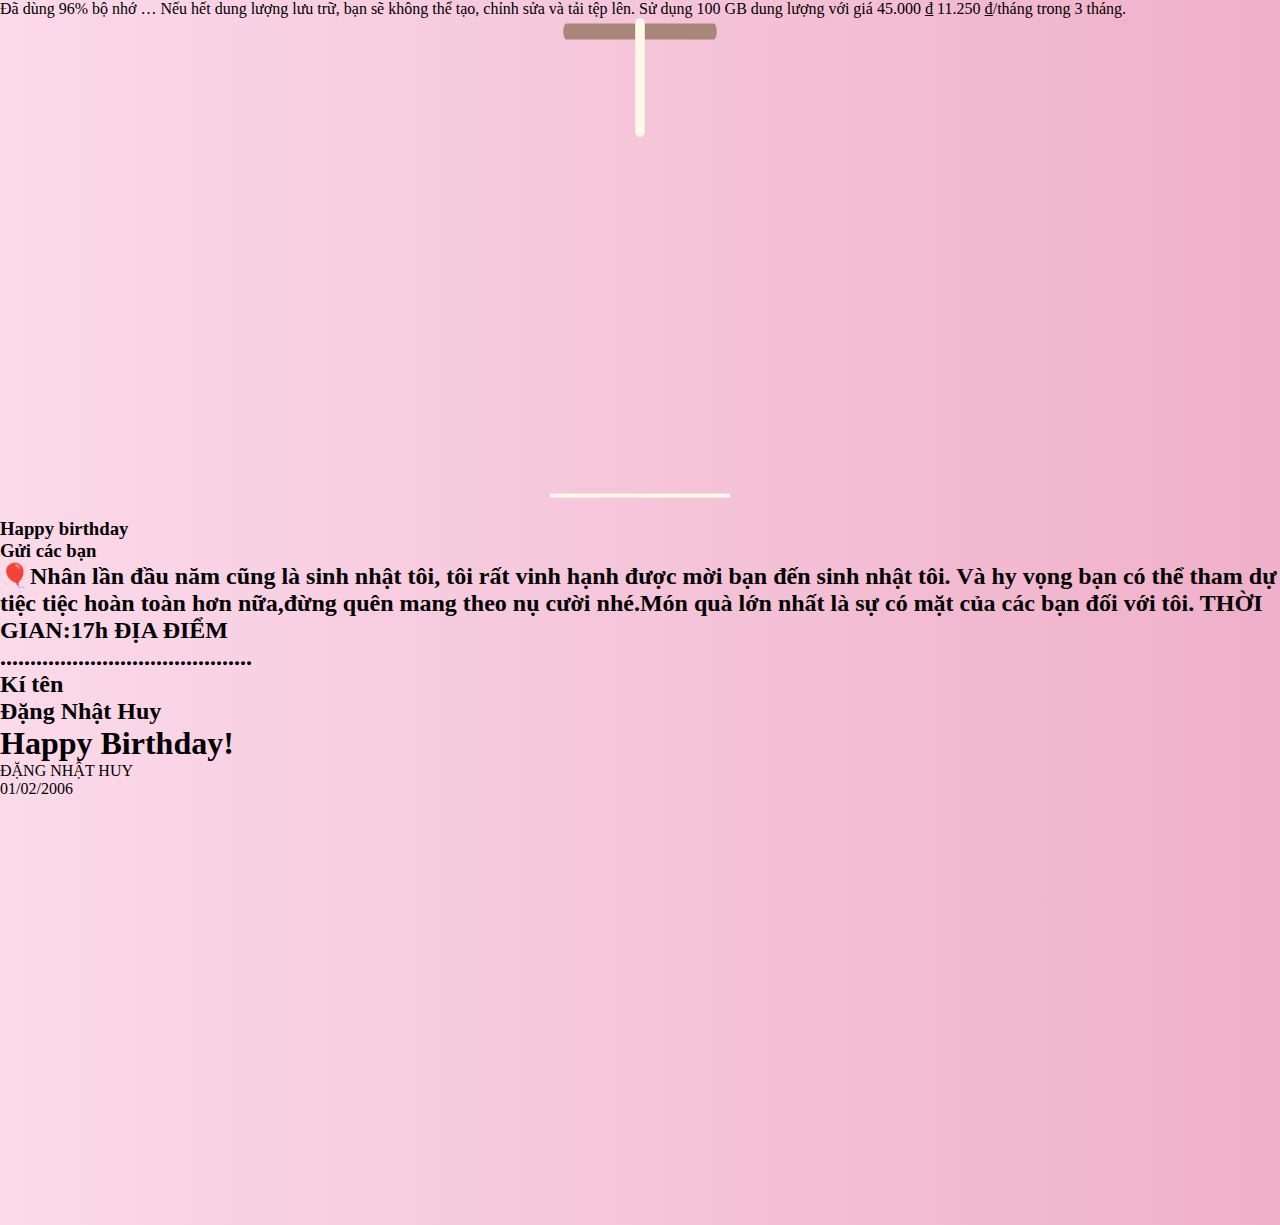
==== sinhnhat/index.html @ 8851026c "sinhnhat01022006" ====
Đã dùng 96% bộ nhớ … Nếu hết dung lượng lưu trữ, bạn sẽ không thể tạo, chỉnh sửa và tải tệp lên. Sử dụng 100 GB dung lượng với giá 45.000 ₫ 11.250 ₫/tháng trong 3 tháng.
<!DOCTYPE html>
<html lang="en">
<head>
    <meta charset="UTF-8">
    <meta name="viewport" content="width=device-width, initial-scale=1.0">
    <title>01/02/2006</title>
    <link rel="stylesheet" href="style.css">
    <link rel="stylesheet" href="https://cdnjs.cloudflare.com/ajax/libs/font-awesome/6.2.1/css/all.min.css" integrity="sha512-MV7K8+y+gLIBoVD59lQIYicR65iaqukzvf/nwasF0nqhPay5w/9lJmVM2hMDcnK1OnMGCdVK+iQrJ7lzPJQd1w==" crossorigin="anonymous" referrerpolicy="no-referrer" />
</head>
<body>    

   
    <div class="container">  
        <div class="velas">
        <div class="fuego"></div>
        <div class="fuego"></div>
        <div class="fuego"></div>
        <div class="fuego"></div>
        <div class="fuego"></div>
        </div>
        
        <svg id="cake" version="1.1" x="0px" y="0px" width="200px" height="500px" viewBox="0 0 200 500" enable-background="new 0 0 200 500" xml:space="preserve">
        <path fill="#a88679" d="M173.667-13.94c-49.298,0-102.782,0-147.334,0c-3.999,0-4-16.002,0-16.002
        c44.697,0,96.586,0,147.334,0C177.667-29.942,177.668-13.94,173.667-13.94z">
            <animate id="bizcocho_3" attributeName="d" calcMode="spline" keySplines="0 0 1 1; 0 0 1 1" begin="relleno_2.end" dur="0.3s" fill="freeze" values="
                              M173.667-13.94c-49.298,0-102.782,0-147.334,0c-3.999,0-4-16.002,0-16.002
        c44.697,0,96.586,0,147.334,0C177.667-29.942,177.668-13.94,173.667-13.94z
                              ;
                              M173.667,411.567c-47.995,12.408-102.955,12.561-147.334,0
        c-3.848-1.089-0.189-16.089,3.661-15.002c44.836,12.66,90.519,12.753,139.427,0.07
        C173.293,395.631,177.541,410.566,173.667,411.567z
                              ;
                              M173.667,427.569c-49.795,0-101.101,0-147.334,0c-3.999,0-4-16.002,0-16.002
        c46.385,0,97.539,0,147.334,0C177.668,411.567,177.667,427.569,173.667,427.569z
                              " />
        </path>
        <path fill="#8b6a60" d="M100-178.521c1.858,0,3.364,1.506,3.364,3.363c0,0,0,33.17,0,44.227
        c0,19.144,0,57.431,0,76.574c0,10.152,0,40.607,0,40.607c0,1.858-1.506,3.364-3.364,3.364l0,0c-1.858,0-3.364-1.506-3.364-3.364c0,0,0-30.455,0-40.607c0-19.144,0-57.432,0-76.575c0-11.057,0-44.226,0-44.226C96.636-177.015,98.142-178.521,100-178.521
        L100-178.521z">
            <animate id="relleno_2" attributeName="d" calcMode="spline" keySplines="0 0 1 1; 0 0 1 1; 0 0 0.58 1" begin="bizcocho_2.end" dur="0.5s" fill="freeze" values="
                              M100-178.521c1.858,0,3.364,1.506,3.364,3.363c0,0,0,33.17,0,44.227
        c0,19.144,0,57.431,0,76.574c0,10.152,0,40.607,0,40.607c0,1.858-1.506,3.364-3.364,3.364l0,0c-1.858,0-3.364-1.506-3.364-3.364c0,0,0-30.455,0-40.607c0-19.144,0-57.432,0-76.575c0-11.057,0-44.226,0-44.226C96.636-177.015,98.142-178.521,100-178.521
        L100-178.521z
                              ;
                              M100,267.257c1.858,0,3.364,1.506,3.364,3.363c0,0,0,33.17,0,44.227
        c0,19.143,0,57.43,0,76.574c0,10.151,0,40.606,0,40.606c0,1.858-1.506,3.364-3.364,3.364l0,0c-1.858,0-3.364-1.506-3.364-3.364
        c0,0,0-30.455,0-40.606c0-19.145,0-57.432,0-76.576c0-11.057,0-44.225,0-44.225C96.636,268.763,98.142,267.257,100,267.257
        L100,267.257z
                              ;
                              M93.928,405.433c-0.655,6.444-0.102,9.067,2.957,11.798c0,0,8.083,5.571,16.828,3.503
        c18.629-4.406,43.813,6.194,50.792,7.791c14.75,3.375,9.162,6.867,9.162,6.867c-2.412,2.258-58.328,0-73.667,0l0,0
        c-1.858,0-69.995,2.133-73.667,0c0,0-3.337-2.439,6.172-5.992c11.375-4.25,52.875,8.822,47.139-9.442
        c-6.333-20.167,5.226-21.514,5.226-21.514c3.435-0.915,12.78-6.663,10.923-0.546L93.928,405.433z
                              ;
                              M102.242,427.569c5.348,0,14.079,0,17.462,0c0,0,17.026,0,27.504,0
        c19.143,0,20.39-3.797,26.459,0c3,1.877,0,7.823,0,7.823c-2.412,2.258-58.328,0-73.667,0l0,0c-1.858,0-67.187,0-73.667,0
        c0,0-4.125-4.983,0-7.823c5.201-3.58,16.085,0,23.725,0c8.841,0,20.762,0,20.762,0c3.686,0,8.597,0,19.511,0H102.242z
                              " />
        </path>
        <path fill="#a88679" d="M173.667-15.929c-46.512,0-105.486,0-147.334,0c-3.999,0-4-16.002,0-16.002
        c43.566,0,97.96,0,147.334,0C177.667-31.931,177.666-15.929,173.667-15.929z">
            <animate id="bizcocho_2" attributeName="d" calcMode="spline" keySplines="0 0 1 1; 0 0 1 1; 0.25 0 0.58 1" begin="relleno_1.end" dur="0.5s" fill="freeze" values="
                              M173.667-15.929c-46.512,0-105.486,0-147.334,0c-3.999,0-4-16.002,0-16.002
        c43.566,0,97.96,0,147.334,0C177.667-31.931,177.666-15.929,173.667-15.929z
                              ;
                              M173.434,445.393c-47.269,8.001-105.245,8.001-147.334,0c-3.929-0.747-0.692-16.543,3.243-15.824
        c43.828,8.001,92.165,8.001,140.739,0C174.029,428.918,177.377,444.726,173.434,445.393z
                              ;
                              M173.667,449.514c-47.576-5.454-102.799-5.744-147.333,0c-3.966,0.512-3.938-15.297,0-16.002
        c43.683-7.823,97.646-8.026,147.333,0C177.616,434.15,177.642,449.969,173.667,449.514z
                              ;
                              M173.667,451.394c-49.298,0-102.782,0-147.334,0c-3.999,0-4-16.002,0-16.002
        c44.697,0,96.586,0,147.334,0C177.667,435.392,177.668,451.394,173.667,451.394z
                              " />
        </path>
        <path fill="#8b6a60" d="M101.368-73.685c0,12.164,0,15.18,0,28.519c0,22.702,0-13.661,0,8.304c0,14.48,0,18.233,0,30.512
        c0,1.753-2.958,1.847-2.958,0c0-12.68,0-16.277,0-30.401c0-21.983,0,11.66,0-8.305c0-13.027,0-15.992,0-28.628
        C98.411-75.883,101.368-75.592,101.368-73.685z">
            <animate id="relleno_1" attributeName="d" calcMode="spline" keySplines="0 0 1 1; 0 0 1 1; 0 0 0.6 1" begin="bizcocho_1.end" dur="0.5s" fill="freeze" values="
                              M101.368-73.685c0,12.164,0,15.18,0,28.519c0,22.702,0-13.661,0,8.304c0,14.48,0,18.233,0,30.512
        c0,1.753-2.958,1.847-2.958,0c0-12.68,0-16.277,0-30.401c0-21.983,0,11.66,0-8.305c0-13.027,0-15.992,0-28.628
        C98.411-75.883,101.368-75.592,101.368-73.685z
                              ;
                              M101.368,350.885c0,12.164,0,65.18,0,78.518c0,22.703,0-33.66,0-11.695c0,14.48,0,28.232,0,40.512
        c0,1.753-2.958,1.847-2.958,0c0-12.68,0-26.277,0-40.402c0-21.982,0,31.66,0,11.695c0-13.027,0-65.992,0-78.627
        C98.411,348.686,101.368,348.977,101.368,350.885z
                              ;
                              M128.38,447.567c37.626,6.312,39.303,13.658,26.833,12.833c-22.653-1.499-13.636-0.831-23.302-0.831
        c-14.48,0-17.884,0-30.163,0c-2.087,0-2.068,0-3.915,0c-13.333,0-8.963,0-23.088,0c-11.668,0-14.062,5.995-27.532,1.164
        c-12.629-4.529,38.667-3.167,46.833-17.333C100.077,432.94,105.546,443.736,128.38,447.567z
                              ;
                              M173.667,451.394c2.875,0,2.997,9.257,0,9.131c-22.662-0.956-32.09-0.956-41.756-0.956
        c-14.48,0-17.884,0-30.163,0c-2.087,0-2.068,0-3.915,0c-13.333,0-8.963,0-23.088,0c-11.668,0-34.99-0.294-48.412,1.831
        c-4.109,0.65-3.01-10.006,0-10.006C37.129,451.394,149.379,451.394,173.667,451.394z
                              " />
        </path>
        <path fill="#a88679" d="M173.667,21.571c-33.174,0-111.467,0-147.334,0c-4,0-4-16.002,0-16.002c39.836,0,105.982,0,147.334,0
        C177.668,5.569,177.667,21.571,173.667,21.571z">
            <animate id="bizcocho_1" attributeName="d" calcMode="spline" keySplines="0 0 1 1; 0 0 1 1; 0 0 1 1; 0.25 0 1 1; 0 0 1 1; 0.25 0 0.6 1" begin="2s" dur="0.8s" fill="freeze" values="
                              M173.667,21.571c-33.174,0-111.467,0-147.334,0c-4,0-4-16.002,0-16.002c39.836,0,105.982,0,147.334,0
        C177.668,5.569,177.667,21.571,173.667,21.571z
                              ;
                              M173.667,459.569c-33.197,16.002-110.782,16.002-147.334,0c-3.664-1.604,1.614-15.617,5.337-14.153
        c40.702,16.002,94.289,16.104,136.505,0.103C171.917,444.1,177.271,457.832,173.667,459.569z
                              ;
                              M171.817,475.571c-39.361-3.001-105.438-2.571-143.556,0c-3.991,0.27-7.377-14.736-3.387-15.014
        c41.553-2.888,104.421-3.121,150.51-0.233C179.378,460.574,175.806,475.875,171.817,475.571z
                              ;
                              M171.817,459.564c-38.8-12.188-104.504-13.762-143.556,0c-3.772,1.329-7.961-12.604-4.178-13.905
        c40.864-14.064,105.114-15.52,151.918-0.973C179.822,445.874,175.634,460.762,171.817,459.564z
                              ;
                              M173.667,475.571c-46.376-5.005-105.924-4.003-147.334,0c-3.981,0.385-3.479-15.421,0.479-16.002
        c43.087-6.327,97.705-7.083,146.855,0.438C177.621,460.613,177.644,476,173.667,475.571z
                              ;
                              M173.667,474.117c-46.376,1.866-105.638,2.01-147.334,0c-3.995-0.192-3.52-16.144,0.479-16.002
        c43.794,1.55,96.341,1.541,145.723,0C176.532,457.99,177.663,473.956,173.667,474.117z
                              ;
                              M173.667,475.571c-46.512,0-105.486,0-147.334,0c-3.999,0-4-16.002,0-16.002c43.566,0,97.96,0,147.334,0
        C177.667,459.569,177.666,475.571,173.667,475.571z
                              " />
        </path>
        <path fill="#fefae9" d="M104.812,113.216c0,3.119-2.164,5.67-4.812,5.67c-2.646,0-4.812-2.551-4.812-5.67c0-5.594,0-16.782,0-22.375
      c0-5.143,0-15.427,0-20.568c0-7.333,0-21.998,0-29.33c0-5.523,0-16.569,0-22.092c0-3.295,0-9.885,0-13.181
      C95.188,2.551,97.353,0,100,0c2.648,0,4.812,2.551,4.812,5.669c0,3.248,0,9.743,0,12.991c0,5.428,0,16.284,0,21.711
      c0,7.618,0,22.854,0,30.472c0,4.952,0,14.854,0,19.807C104.812,96.292,104.812,107.576,104.812,113.216z">
            <animate id="crema" attributeName="d" calcMode="spline" keySplines="0 0 1 1; 0 0 1 1; 0 0 1 1; 0.25 0 1 1; 0 0 1 1; 0 0 0.58 1" begin="bizcocho_3.end" dur="2s" fill="freeze" values="
                              M104.812,113.216c0,3.119-2.164,5.67-4.812,5.67c-2.646,0-4.812-2.551-4.812-5.67c0-5.594,0-16.782,0-22.375
      c0-5.143,0-15.427,0-20.568c0-7.333,0-21.998,0-29.33c0-5.523,0-16.569,0-22.092c0-3.295,0-9.885,0-13.181
      C95.188,2.551,97.353,0,100,0c2.648,0,4.812,2.551,4.812,5.669c0,3.248,0,9.743,0,12.991c0,5.428,0,16.284,0,21.711
      c0,7.618,0,22.854,0,30.472c0,4.952,0,14.854,0,19.807C104.812,96.292,104.812,107.576,104.812,113.216z
                              ;
                              M104.812,405.897c0,3.119-2.164,5.67-4.812,5.67c-2.646,0-4.812-2.551-4.812-5.67c0-5.594,0-16.782,0-22.376
      c0-5.143,0-15.426,0-20.568c0-7.332,0-21.997,0-29.33c0-5.522,0-16.568,0-22.092c0-3.295,0-9.885,0-13.181
      c0-3.118,2.165-5.669,4.812-5.669c2.648,0,4.812,2.551,4.812,5.669c0,3.247,0,9.743,0,12.991c0,5.428,0,16.283,0,21.711
      c0,7.618,0,22.854,0,30.473c0,4.951,0,14.854,0,19.807C104.812,388.972,104.812,400.256,104.812,405.897z
                              ;
                              M111.873,411.567c-3.119,0-9.226,0-11.874,0c-2.646,0-7.748,0-10.867,0c-7.086,0-12.698,0-18.292,0
      c-6.592,0-12.871,7.371-19.166,3.008c-10.043-6.961-7.776-10.169,2.991-17.745c12.61-8.873,27.713,1.994,25.919-7.531
      c-2.589-13.742,11.008-14.513,11.365-17.789c0.441-4.051,4.235-11.107,8.051-8.175c3.113,2.393,1.007,8.008,0,13.159
      c-1.871,9.569,8.058,2.113,9.494,14.155c2.592,21.732,21.184-0.675,29.309,7.976c5.216,5.553,18.413,5.552,15.426,12.942
      c-3.131,7.745-15.825-4.369-23.8,2.903C126.261,418.271,118.301,411.567,111.873,411.567z
                              ;
                              M111.873,411.567c-3.119,0-9.226,0-11.874,0c-2.646,0-9.734,4.069-12.853,4.069
      c-7.086,0-10.712-4.069-16.306-4.069c-6.592,0-12.12,6.013-19.166,3.008c-7.053-3.008-7.458,2.026-18.659,1.165
      c-6.832-0.525-7.522-3.034-7.533-6.265c-0.037-10.336,22.073-2.452,36.613-2.628c10.234-0.124,19.856-1.439,37.905-2.102
      c16.642-0.61,32.699,1.552,46.009,1.927c12.438,0.351,29.663-8.99,31.532,3.315c0.773,5.093-5.605,3.342-11.211,9.579
      c-5.093,5.667-7.59-4.605-12.965-3.832c-8.269,1.189-14.962-8.537-22.937-1.265C126.261,418.271,118.301,411.567,111.873,411.567z
                              ;
                              M110.946,413.652c-2.904-1.137-8.405-2.748-12.446-0.97c-6.099,2.685-7.273,10.358-13.253,8.242
      c-7.843-2.775-8.953-5.008-14.546-5.01c-24.653-0.011-4.849,26.507-18.264,26.507c-12.377,0,5.791-33.537-19.422-26.682
      c-7.703,2.095-9.806-0.942-9.817-4.173c-0.037-10.336,24.357-4.544,38.897-4.72c10.234-0.124,19.856-1.439,37.905-2.102
      c16.642-0.61,32.699,1.552,46.009,1.927c12.438,0.351,28.973-8.865,31.532,3.315c1.449,6.896,0.318,15.624-3.874,15.624
      c-7.619,0-1.788-15.192-19.243-7.111c-7.581,3.51-15.963-9.738-26.669,1.066C120.644,426.744,118.381,416.561,110.946,413.652z
                              ;
                              M111.547,413.9c-2.969-0.956-8.775-0.949-13.167-0.5c-14.667,1.5-8.325,16.508-14.667,16.666
      c-6.667,0.166-0.167-13.5-13.013-14.151c-30.471-1.545-5.572,46.651-18.987,46.651c-12.377,0,10.333-50.166-18.667-44.5
      c-7.835,1.531-9.537-1.417-9.548-4.647c-0.037-10.336,23.675-5.177,38.215-5.353c10.234-0.124,20.618-1.671,38.667-2.333
      c16.642-0.61,32.023,1.458,45.333,1.833c12.438,0.351,33.819-8.431,33.199,4.001c-0.532,10.666,0.414,26.166-5.245,25.833
      c-7.606-0.447-2.954-31.5-19.243-18.899c-7.985,6.177-17.658-5.969-27.377,5.732C118.88,434.066,121.38,417.067,111.547,413.9z
                              ;
                              M111.547,415.233c-6.667-0.834-9.667,4.667-13.833,3.333c-19.649-6.291-8.158,22.176-14.5,22.334
      c-6.667,0.166,2.833-18-13.333-22.167c-29.544-7.615-9.667,43.833-20.167,43.833c-10.333,0,8.004-55.006-16.833-39
      c-7.5,4.833-9.508-3.78-9.299-7.004c0.799-12.329,23.592-7.153,38.132-7.329c10.234-0.124,20.238-1.505,38.287-2.167
      c16.642-0.61,32.903,1.125,46.213,1.5c12.438,0.351,35.058-5.579,31.863,6.451c-5.532,20.833,1.25,28.216-4.409,27.883
      c-7.606-0.447-6.058-37.895-20.62-23.333c-10.167,10.166-15.972-0.747-25,12C119.547,443.568,121.798,416.515,111.547,415.233z
                              " />
        </path>
        <rect x="10" y="475.571" fill="#fefae9" width="180" height="4" />
    </svg>
        <div class="boxcontainer">
            

            <div class="boxcute">
                <div class="cute1">
                </div>
                <div class="cute2">

                </div>
            </div>
            <div class="mail">
                <i class="fa-regular fa-envelope"></i>
            </div>
        </div>
        <!-- Thu -->
        <div class="boxMail">
            <i class="fa-solid fa-xmark"></i>
            <div class="boxMail-container">
                <div class="card1">
                    <div class="userImg">
                        <img src="tiendev.jpeg" alt="">
                    </div>
                    <h3>Happy birthday</h3>
                    <div class="imageCute">
                        <img src="cute1.png" alt="">
                    </div>
                </div>
                <div class="card2">
                    <div class="card2-content">
                        <h3>Gửi các bạn </h3>
                        <h2>🎈Nhân lần đầu năm cũng là sinh nhật tôi, tôi rất vinh hạnh được mời bạn đến sinh nhật tôi. Và hy vọng bạn có thể tham dự tiệc tiệc hoàn toàn hơn nữa,đừng quên mang theo nụ cười nhé.Món quà lớn nhất là sự có mặt của các bạn đối với tôi. THỜI GIAN:17h ĐỊA ĐIỂM</h2>
                        <h2>..........................................</h2>
                        <h2>Kí tên</h2>
                        <h2>Đặng Nhật Huy</h2> 
                        <div class="imageCute2">
                            <img src="cute2.png" alt="">
                         </div>
                    </div>
                </div>
            </div>
        </div>
    </div>
<!--  -->
    <div class="text">
      <h1>Happy Birthday!</h1>
      <p>ĐẶNG NHẬT HUY</p>
      <p>   01/02/2006</p>
      <div class="mail">
    </div>
    </div>
</body>
<script>
    document.addEventListener('mousemove', function(e){
        let body = document.querySelector('body');
        let heart = document.createElement('span');
        let x = e.offsetX;
        let y = e.offsetY;
        heart.style.left = x+'px';
        heart.style.top = y+'px';

        let size = Math.random() * 10;
        heart.style.width = 4 * size+'px';
        heart.style.height = 4 * size+'px';


        let transformValue = Math.random() * 360;
        heart.style.transform = 'rotate('+ transformValue +'deg)';

        body.appendChild(heart);

        setTimeout(function(){
            heart.remove();
        },1000)
    })


    let mailBox = document.querySelector('.mail')
    let boxmail = document.querySelector('.boxMail')
    var close = document.querySelector('.fa-xmark')
    mailBox.onclick = function(){
        mailBox.classList.toggle('active')
        boxmail.classList.add('active')
    }

    close.addEventListener('click', function(){
        boxmail.classList.remove('active')
    })
</script>
</html>
---- sinhnhat/style.css ----
html,
body {
  width: 100%;
  height: 100%;
}
*{
    margin: 0;
    padding: 0;
    box-sizing: border-box;
}
body{
    /* display: flex; */
    justify-content: center;
    align-items: center; 
    min-height: 100vh;
    background: linear-gradient(to right, #FBDAE9, #EFB0C9);
    overflow: hidden;
}
.container{
    position: relative;
    display: flex;
    justify-content: center;
    flex-direction: column;
    align-items: center;
}







.container .mail{
    position: absolute;
    width: 100px;
    height: 100px;
    display: flex;
    justify-content: center;
    align-items: center;
    top: 50%;
    left: 50%;
    transform: translate(-50%, -50%);
    opacity: 0;
    visibility: hidden;
    animation: envelope 1s forwards;
    animation-delay: 11.5s;
    z-index: 100000000;
}
.container .mail .fa-envelope{
    position: absolute;
    margin-top: 50px;
    font-size: 40px;
    color: red;
    top: 6.2em;
    cursor: pointer;
    z-index: 1000000;
    display: flex;
    justify-content: center;
    align-items: center;
}
@keyframes envelope{
    0%{
        opacity: 1;
        visibility: visible;
    }
    100%{
        opacity: 1;
        visibility: visible;
    }

}
.container .mail .fa-envelope:hover{
    filter: drop-shadow(0 0 10px red);
    animation: mail1 0.3s infinite ease-in-out;
    transition: all 1s ease-in;
}
@keyframes mail1{
    0%{
        transform: rotate(-10deg);
    }
    25%{
        transform: rotate(0deg);
    }
    50%{
        transform: rotate(10deg);
    }
    75%{
        transform: rotate(0deg);
    }
    100%{
        transform: rotate(-10deg);
    }
}
.container .mail .fa-envelope::after{
    position: absolute;
    content: '';
    width: 55px;
    height: 45px;
    background: white;
    z-index: -1;
    border-radius: 10px;
}
.container .boxcute{
    position: absolute;
    width: 100%;
    height: 100%;
}
.container .cute1{
    position: absolute;
    top: 210px;
    left: -100px;
    animation: cute 3s infinite ease-in-out;
    animation-delay: 13s;
}
.container .cute1::after{
    position: absolute;
    content: 'Ngạc nhiên chưa kkk';
    font-family: 'Roboto', sans-serif;
    text-align: center;
    padding: 10px;
    width: 80px;
    font-size: 10px;
    background: white;
    border-radius: 15px;
    margin-top: -30px;
    margin-left: -40px;
    animation: cutemail 3s linear infinite;
    animation-delay: 13s;
    z-index: -1;
    opacity: 0;
    font-weight: 600;
}

.container .cute2{
    position: absolute;
    top: 210px;
    right: -100px;
    transform: scaleX(-1);
    animation: cute2 3s infinite ease-in-out;
    animation-delay: 12s;
}

.container .cute2::after{
    position: absolute;
    content: 'Ú Òa';
    font-family: 'Roboto', sans-serif;
    text-align: center;
    padding: 10px;
    width: 80px;
    font-size: 10px;
    background: white;
    border-radius: 15px;
    margin-top: -30px;
    margin-left: -100px;
    /* animation: cutemail2 3s linear infinite; */
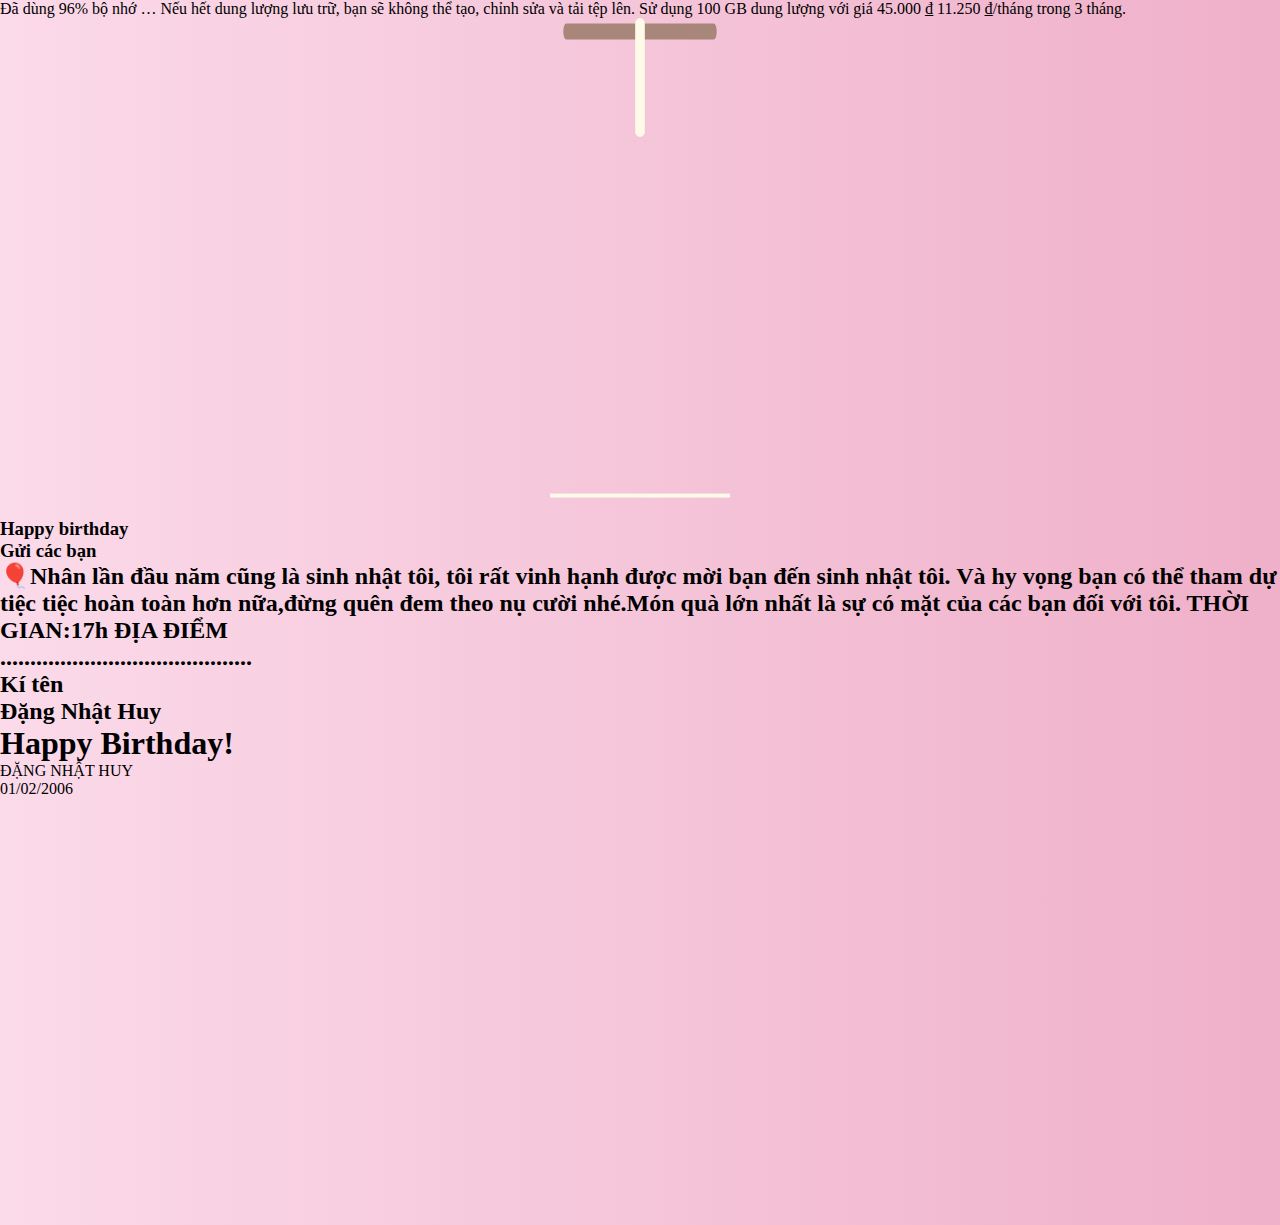
==== commit f9505acb: "sinhnhat01022006-" ====
--- a/sinhnhat/index.html
+++ b/sinhnhat/index.html
@@ -198,7 +198,7 @@
                 <div class="card2">
                     <div class="card2-content">
                         <h3>Gửi các bạn </h3>
-                        <h2>🎈Nhân lần đầu năm cũng là sinh nhật tôi, tôi rất vinh hạnh được mời bạn đến sinh nhật tôi. Và hy vọng bạn có thể tham dự tiệc tiệc hoàn toàn hơn nữa,đừng quên mang theo nụ cười nhé.Món quà lớn nhất là sự có mặt của các bạn đối với tôi. THỜI GIAN:17h ĐỊA ĐIỂM</h2>
+                        <h2>🎈Nhân lần đầu năm cũng là sinh nhật tôi, tôi rất vinh hạnh được mời bạn đến sinh nhật tôi. Và hy vọng bạn có thể tham dự tiệc tiệc hoàn toàn hơn nữa,đừng quên đem theo nụ cười nhé.Món quà lớn nhất là sự có mặt của các bạn đối với tôi. THỜI GIAN:17h ĐỊA ĐIỂM</h2>
                         <h2>..........................................</h2>
                         <h2>Kí tên</h2>
                         <h2>Đặng Nhật Huy</h2> 
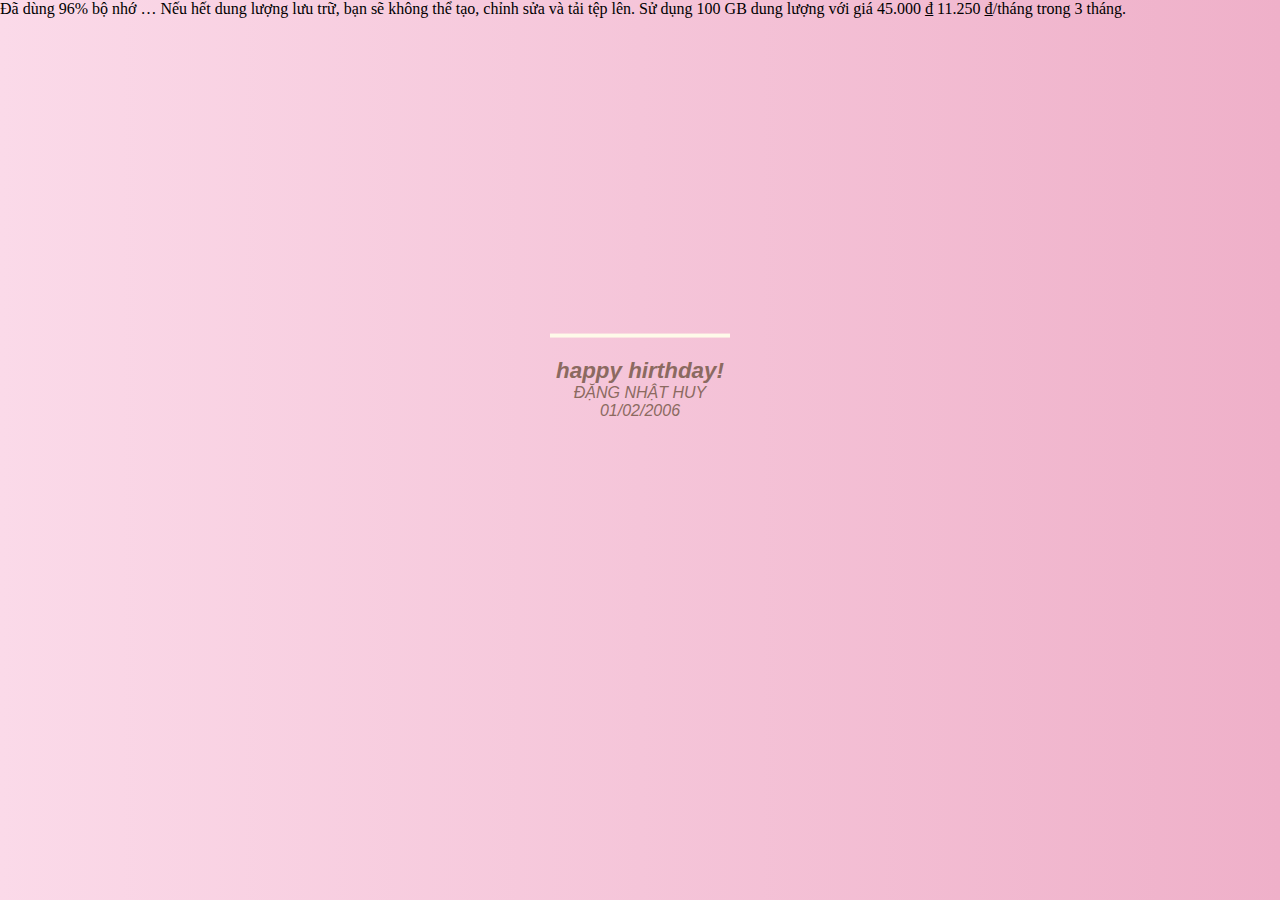
==== commit 1dcd0b11: "sinhnhat010220062005" ====
--- a/sinhnhat/index.html
+++ b/sinhnhat/index.html
@@ -198,7 +198,7 @@
                 <div class="card2">
                     <div class="card2-content">
                         <h3>Gửi các bạn </h3>
-                        <h2>🎈Nhân lần đầu năm cũng là sinh nhật tôi, tôi rất vinh hạnh được mời bạn đến sinh nhật tôi. Và hy vọng bạn có thể tham dự tiệc tiệc hoàn toàn hơn nữa,đừng quên đem theo nụ cười nhé.Món quà lớn nhất là sự có mặt của các bạn đối với tôi. THỜI GIAN:17h ĐỊA ĐIỂM</h2>
+                        <h2>🎈Nhân dịp đầu năm cũng là sinh nhật tôi,tôi rất vinh hạnh được mời bạn đến sinh nhật tôi.Và hy vọng bạn có thể tham dự cho buổi tiệc trọn vẹn hơn nữa,đừng quên mang theo nụ cười nhé.Món quà lớn nhất là sự có mặt của các bạn đối với tôi. THỜI GIAN: ĐỊA ĐIỂM:</h2>
                         <h2>..........................................</h2>
                         <h2>Kí tên</h2>
                         <h2>Đặng Nhật Huy</h2> 
@@ -212,9 +212,9 @@
     </div>
 <!--  -->
     <div class="text">
-      <h1>Happy Birthday!</h1>
+      <h1>happy hirthday!</h1>
       <p>ĐẶNG NHẬT HUY</p>
-      <p>   01/02/2006</p>
+      <p> 01/02/2006</p>
       <div class="mail">
     </div>
     </div>
--- a/sinhnhat/style.css
+++ b/sinhnhat/style.css
@@ -1,3 +1,8 @@
+Đã dùng 96% bộ nhớ … Nếu hết dung lượng lưu trữ, bạn sẽ không thể tạo, chỉnh sửa và tải tệp lên. Sử dụng 100 GB dung lượng với giá 45.000 ₫ 11.250 ₫/tháng trong 3 tháng.
+@import url(https://fonts.googleapis.com/css?family=Lato:300italic);
+@import url('https://fonts.googleapis.com/css2?family=Roboto:wght@400&display=swap');
+@import url('https://fonts.googleapis.com/css2?family=Dancing+Script:wght@700&display=swap');
+
 html,
 body {
   width: 100%;
@@ -152,4 +157,335 @@
     border-radius: 15px;
     margin-top: -30px;
     margin-left: -100px;
-    /* animation: cutemail2 3s linear infinite; */+    /* animation: cutemail2 3s linear infinite; */
+    animation-delay: 12s;
+    z-index: -1;
+    opacity: 0;
+    font-weight: 600;
+}
+
+.container .cute1 img{
+    width: 100px;
+    height: 100px;
+}
+.container .cute2 img{
+    width: 100px;
+    height: 100px;
+}
+.boxMail{
+    position: fixed;
+    background: rgb(0, 0, 0, 0.8);
+    width: 100%;
+    height: 100%;
+    opacity: 0;
+    top: 0;
+    display: flex;
+    justify-content: center;
+    align-items: center;
+    transform: scale(0.3);
+    visibility: hidden;
+    transition: all 0.5s;
+    z-index: 100000000;
+}
+.boxMail.active{
+    opacity: 1;
+    visibility: visible;
+    transform: scale(1);
+}
+.boxMail .boxMail-container{
+    position: absolute;
+    width: 750px;
+    height: 500px;
+    display: flex;
+    margin: 0;
+    transform: scale(0.9);
+    -webkit-perspective: 2000px;
+    perspective: 2000px;
+    transition: all 0.5s;
+}
+.boxMail .boxMail-container:hover{
+    transform: rotate(-5deg);
+    filter: drop-shadow(0 0 10px red);
+}
+.boxMail .boxMail-container:hover .card1{
+    transform: translate(-187px, -250px) rotateY(-140deg);
+}
+.boxMail .boxMail-container .card1,
+.boxMail .boxMail-container .card2{
+    position: absolute;
+    width: 100%;
+    height: 100%;
+    top: 50%;
+    left: 50%;
+    transform: translate(-50%, -50%);
+    border: 1px solid black;
+}
+.boxMail .boxMail-container .card1{
+    position: absolute;
+    width: 50%;
+    height: 100%;
+    background: linear-gradient(to right, rgb(169, 0, 0), rgb(202, 0, 0) 30%);
+    color: white;
+    display: flex;
+    justify-content: center;
+    align-items: center;
+    flex-direction: column;
+}
+.boxMail-container .card1{
+    z-index: 1;
+    -webkit-transform-style: preserve-3d;
+    transform-style: preserve-3d;
+    transform-origin: left;
+    transition: all 1s ease-in-out;
+}
+.boxMail .boxMail-container .card1 .userImg{
+    position: relative;
+    width: 80px;
+    height: 80px;
+    background-color: white;
+    border-radius: 50%;
+    overflow: hidden;
+    border: 2px solid white;
+    cursor: pointer;
+    margin-bottom: 20px;
+}
+.boxMail .boxMail-container .card1 .userImg img{
+    position: absolute;
+    object-fit: cover;
+    width: calc(100%);
+    height: calc(100%);
+}
+.boxMail .boxMail-container .card1 h3{
+    font-family: 'Dancing Script', cursive;
+    font-size: 40px;
+    text-transform: uppercase;
+    width: 80%;
+    text-align: center;
+    line-height: 1.5;
+    letter-spacing: 5px;
+    transform: rotate(-5deg);
+    text-shadow: 0 0 5px white,
+                0 0 10px white;
+}
+.boxMail .boxMail-container .card2{
+    position: relative;
+    width: 50%;
+    height: 100%;
+    background: linear-gradient(to right, #e0e0e0, #ffffff 30%);
+    -webkit-transform-style: preserve-3d;
+    transform-style: preserve-3d;
+    transform-origin: left;
+    transition: all 1s;
+}
+.boxMail .boxMail-container .card2 .card2-content{
+    width: 100%;
+    height: 100%;
+    position: relative;
+    background-color: #ffd2e4;
+    transition: all 1s;
+    overflow: hidden;
+}
+.boxMail .boxMail-container:hover .card2-content{
+    transform: translate(20px, 20px);
+    box-shadow: -1px -1px 5px rgb(0, 0, 0, 0.4);
+}
+.boxMail .boxMail-container .card2 h3{
+    font-family: 'Dancing Script', cursive;
+    padding: 20rem;
+    left: -40px;
+    position: relative;
+    opacity: 0;
+    visibility: hidden;
+    font-size:25x;
+    text-shadow: 0 0 8px red;
+}
+.boxMail .boxMail-container .card2:hover h3{
+    animation: texth3 3s forwards;
+    animation-delay: 2s;
+    transition: 1s;
+}
+@keyframes texth3{
+    0%{
+        opacity: 1;
+        visibility: visible;
+        padding: 20px 0px 10px 60px;
+    }
+    100%{
+        opacity: 1;
+        visibility: visible;
+        padding: 20px 0px 10px 152px; 
+    }
+}
+.boxMail .boxMail-container .card2 h2{
+    font-family: 'Dancing Script', cursive;
+    padding: 0px 20px;
+    text-indent: 20px;
+    font-size: 25px;
+    opacity: 0;
+}
+.boxMail .boxMail-container .card2:hover h2{
+    animation: texth2 2s forwards;
+    animation-delay: 4s;
+    transition: 1s;
+}
+@keyframes texth2{
+    0%{
+        opacity: 0;
+    }
+    100%{
+        opacity: 1;
+    }
+}
+.boxMail .boxMail-container .card2 .card2-content .imageCute2{
+    position: absolute;
+    top: 5px;
+    left: 20px;
+    opacity: 0;
+
+}
+.boxMail .boxMail-container .card2 .card2-content:hover .imageCute2{
+    animation: cute3 0s linear infinite,
+                cute4 0s 0s forwards;
+
+}
+.boxMail .boxMail-container .card2 .card2-content .imageCute2 img{
+    width: 40px;
+}
+.boxMail .fa-xmark{
+    position: fixed;
+    top: 0;
+    right: 0;
+    font-size: 30px;
+    padding: 15px 30px;
+    cursor: pointer;
+    color: white;
+    z-index: 10000000000000000;
+}
+
+#cake {
+  display: block;
+  position: relative;
+  margin: -10em auto 0 auto;
+}
+
+/* ============================================== Candle
+*/
+.velas {
+  background: #ffffff;
+  border-radius: 10px;
+  position: absolute;
+  top: 228px;
+  left: 50%;
+  margin-left: -2.4px;
+  margin-top: -8.33333333px;
+  width: 5px;
+  height: 35px;
+  transform: translateY(-300px);
+  -webkit-backface-visibility: hidden;
+          backface-visibility: hidden;
+  -webkit-animation: in 500ms 6s ease-out forwards;
+          animation: in 500ms 6s ease-out forwards;
+}
+
+.velas:after,
+.velas:before {
+  background: rgba(255, 0, 0, 0.4);
+  content: "";
+  position: absolute;
+  width: 100%;
+  height: 2.22222222px;
+}
+
+.velas:after {
+  top: 25%;
+  left: 0;
+}
+
+.velas:before {
+  top: 45%;
+  left: 0;
+}
+
+/* ============================================== Fire
+*/
+.fuego {
+  border-radius: 100%;
+  position: absolute;
+  top: -20px;
+  left: 50%;
+  margin-left: -2.6px;
+  width: 6.66666667px;
+  height: 18px;
+}
+
+.fuego:nth-child(1) {
+  -webkit-animation: fuego 2s 6.5s infinite;
+          animation: fuego 2s 6.5s infinite;
+}
+
+.fuego:nth-child(2) {
+  -webkit-animation: fuego 1.5s 6.5s infinite;
+          animation: fuego 1.5s 6.5s infinite;
+}
+
+.fuego:nth-child(3) {
+  -webkit-animation: fuego 1s 6.5s infinite;
+          animation: fuego 1s 6.5s infinite;
+}
+
+.fuego:nth-child(4) {
+  -webkit-animation: fuego 0.5s 6.5s infinite;
+          animation: fuego 0.5s 6.5s infinite;
+}
+
+.fuego:nth-child(5) {
+  -webkit-animation: fuego 0.2s 6.5s infinite;
+          animation: fuego 0.2s 6.5s infinite;
+}
+
+/* ============================================== Animation Fire
+*/
+@-webkit-keyframes fuego {
+  0%, 100% {
+    background: rgba(254, 248, 97, 0.5);
+    box-shadow: 0 0 40px 10px rgba(248, 233, 209, 0.2);
+    transform: translateY(0) scale(1);
+  }
+  50% {
+    background: rgba(255, 50, 0, 0.1);
+    box-shadow: 0 0 40px 20px rgba(248, 233, 209, 0.2);
+    transform: translateY(-20px) scale(0);
+  }
+}
+@keyframes fuego {
+  0%, 100% {
+    background: rgba(254, 248, 97, 0.5);
+    box-shadow: 0 0 40px 10px rgba(248, 233, 209, 0.2);
+    transform: translateY(0) scale(1);
+  }
+  50% {
+    background: rgba(255, 50, 0, 0.1);
+    box-shadow: 0 0 40px 20px rgba(248, 233, 209, 0.2);
+    transform: translateY(-20px) scale(0);
+  }
+}
+@-webkit-keyframes in {
+  to {
+    transform: translateY(0);
+  }
+}
+@keyframes in {
+  to {
+    transform: translateY(0);
+  }
+}
+.text {
+  color: #8b6a60;
+  font-family: "Lato", sans-serif;
+  font-weight: 300;
+  font-style: italic;
+  text-align: center;
+}
+.text h1 {
+  font-size: 1.4em;
+}